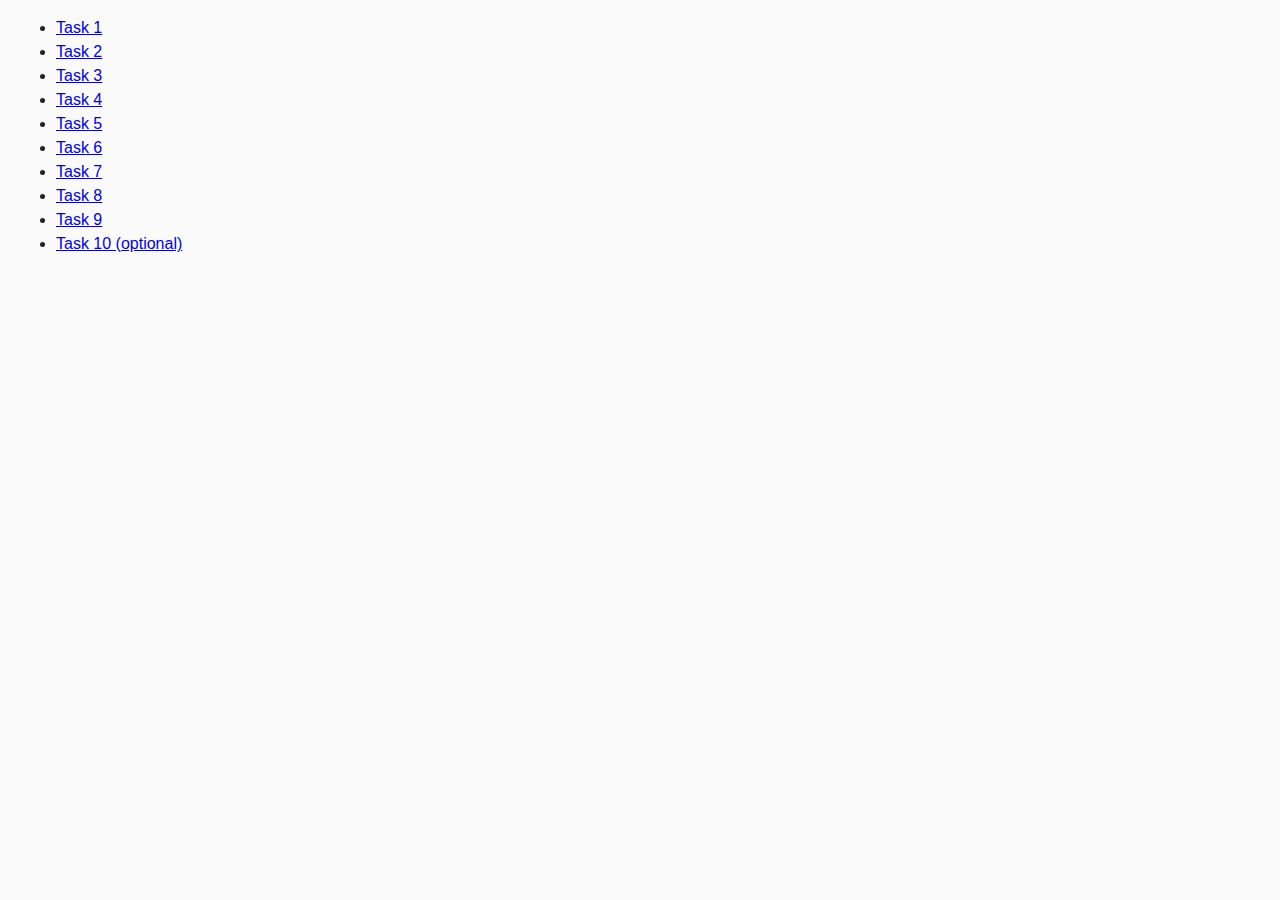
==== index.html @ fe3be27f "add initial files" ====
<!DOCTYPE html>
<html lang="ru">
  <head>
    <meta charset="UTF-8" />
    <meta http-equiv="X-UA-Compatible" content="IE=edge" />
    <meta name="viewport" content="width=device-width, initial-scale=1.0" />
    <title>Homework 6</title>
    <link rel="stylesheet" href="css/common.css" />
  </head>
  <body>
    <ul>
      <li><a href="task-01.html">Task 1</a></li>
      <li><a href="task-02.html">Task 2</a></li>
      <li><a href="task-03.html">Task 3</a></li>
      <li><a href="task-04.html">Task 4</a></li>
      <li><a href="task-05.html">Task 5</a></li>
      <li><a href="task-06.html">Task 6</a></li>
      <li><a href="task-07.html">Task 7</a></li>
      <li><a href="task-08.html">Task 8</a></li>
      <li><a href="task-09.html">Task 9</a></li>
      <li><a href="task-10.html">Task 10 (optional)</a></li>
    </ul>
  </body>
</html>
---- css/common.css ----
* {
  box-sizing: border-box;
}

body {
  margin: 16px;
  font-family: -apple-system, BlinkMacSystemFont, 'Segoe UI', Roboto, Oxygen,
    Ubuntu, Cantarell, 'Open Sans', 'Helvetica Neue', sans-serif;
  -webkit-font-smoothing: antialiased;
  -moz-osx-font-smoothing: grayscale;
  background-color: #fafafa;
  color: #212121;
  line-height: 1.5;
}

input {
  padding: 8px;
  font: inherit;
}

button {
  padding: 8px 12px;
  cursor: pointer;
}
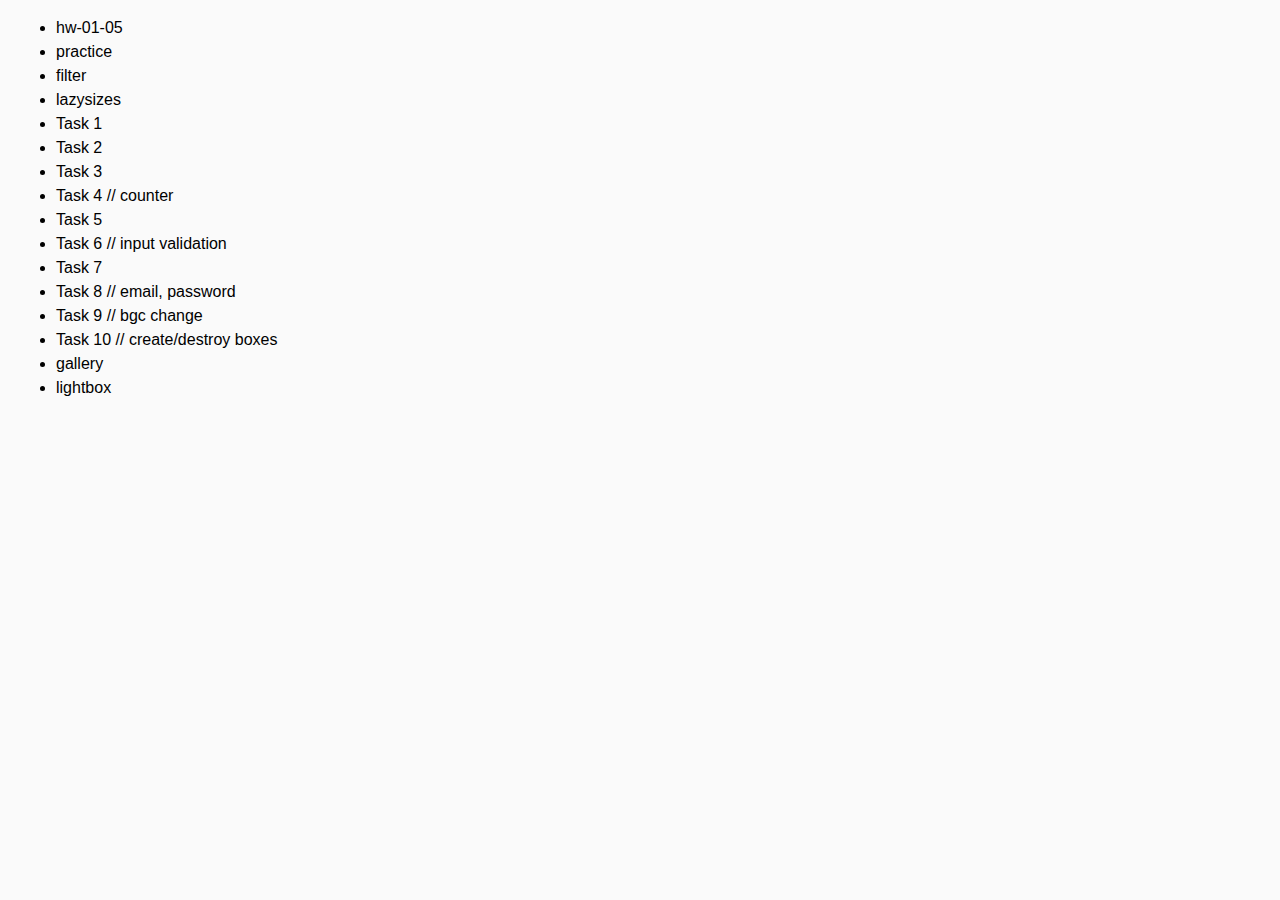
==== commit d6112112: "add hw 06,07" ====
--- a/index.html
+++ b/index.html
@@ -4,21 +4,38 @@
     <meta charset="UTF-8" />
     <meta http-equiv="X-UA-Compatible" content="IE=edge" />
     <meta name="viewport" content="width=device-width, initial-scale=1.0" />
-    <title>Homework 6</title>
-    <link rel="stylesheet" href="css/common.css" />
+    <title>Homework</title>
+    <style>
+      body {
+        margin: 16px;
+        font-family: "Helvetica Neue", sans-serif;
+        background-color: #fafafa;
+        line-height: 1.5;
+      }
+      a {
+        color: inherit;
+        text-decoration: none;
+      }
+    </style>
   </head>
   <body>
     <ul>
+      <li><a href="hw-01-05.html">hw-01-05</a></li>
+      <li><a href="practice.html">practice</a></li>
+      <li><a href="filter.html">filter</a></li>
+      <li><a href="lazysizes.html">lazysizes</a></li>
       <li><a href="task-01.html">Task 1</a></li>
       <li><a href="task-02.html">Task 2</a></li>
       <li><a href="task-03.html">Task 3</a></li>
-      <li><a href="task-04.html">Task 4</a></li>
+      <li><a href="task-04.html">Task 4 // counter</a></li>
       <li><a href="task-05.html">Task 5</a></li>
-      <li><a href="task-06.html">Task 6</a></li>
+      <li><a href="task-06.html">Task 6 // input validation</a></li>
       <li><a href="task-07.html">Task 7</a></li>
-      <li><a href="task-08.html">Task 8</a></li>
-      <li><a href="task-09.html">Task 9</a></li>
-      <li><a href="task-10.html">Task 10 (optional)</a></li>
+      <li><a href="task-08.html">Task 8 // email, password</a></li>
+      <li><a href="task-09.html">Task 9 // bgc change</a></li>
+      <li><a href="task-10.html">Task 10 // create/destroy boxes</a></li>
+      <li><a href="01-gallery.html">gallery</a></li>
+      <li><a href="02-lightbox.html">lightbox</a></li>
     </ul>
   </body>
 </html>
